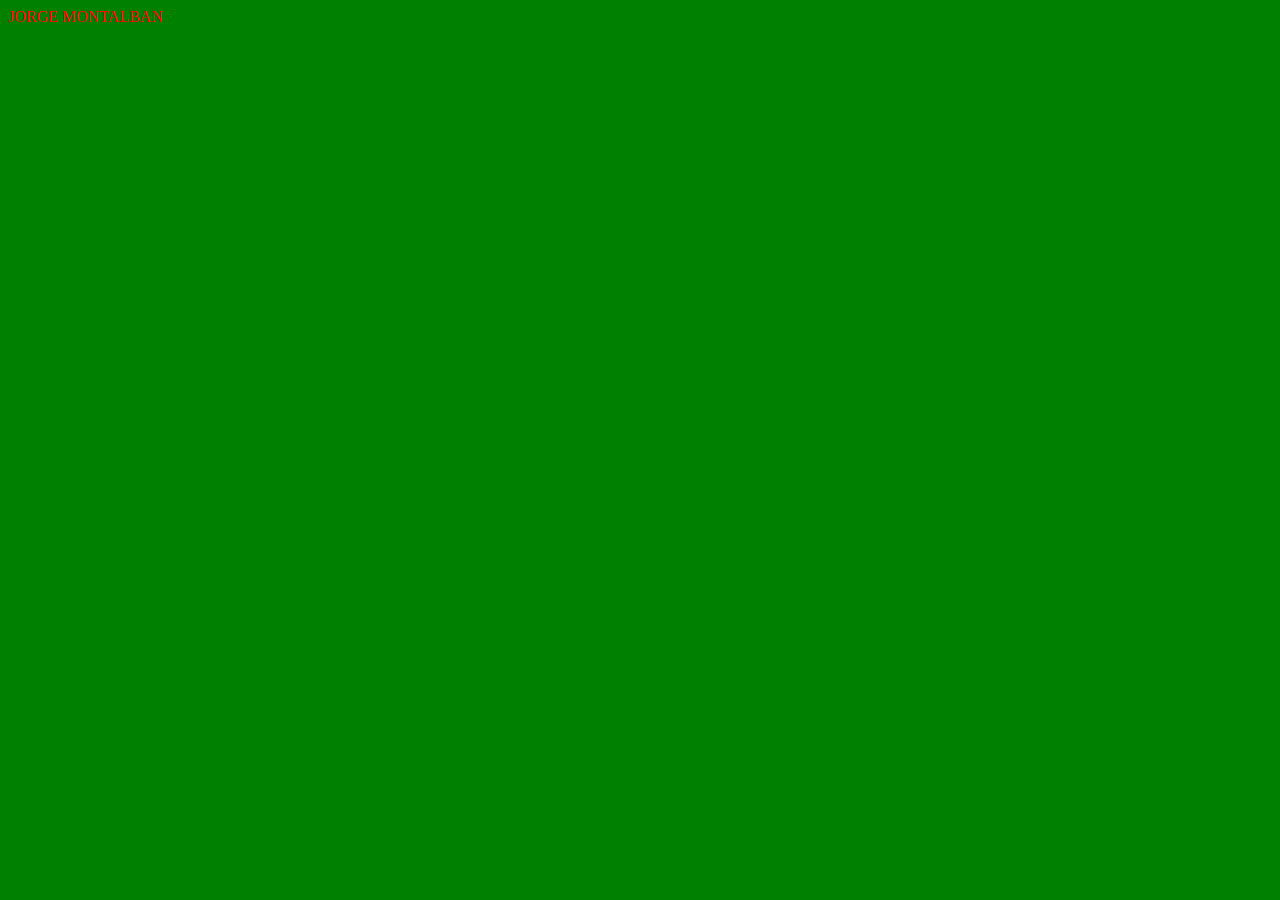
==== index.html @ e4bed04f "mi primera chamba" ====
<!DOCTYPE html>
<html lang="en">
<head>
    <meta charset="UTF-8">
    <meta name="viewport" content="width=device-width, initial-scale=1.0">
    <title>Hola soy jorge</title>
    <style>
        body {
            color: red;
            background-color: green;
        }
    </style>
</head>
<body>
    JORGE MONTALBAN
</body>
</html>
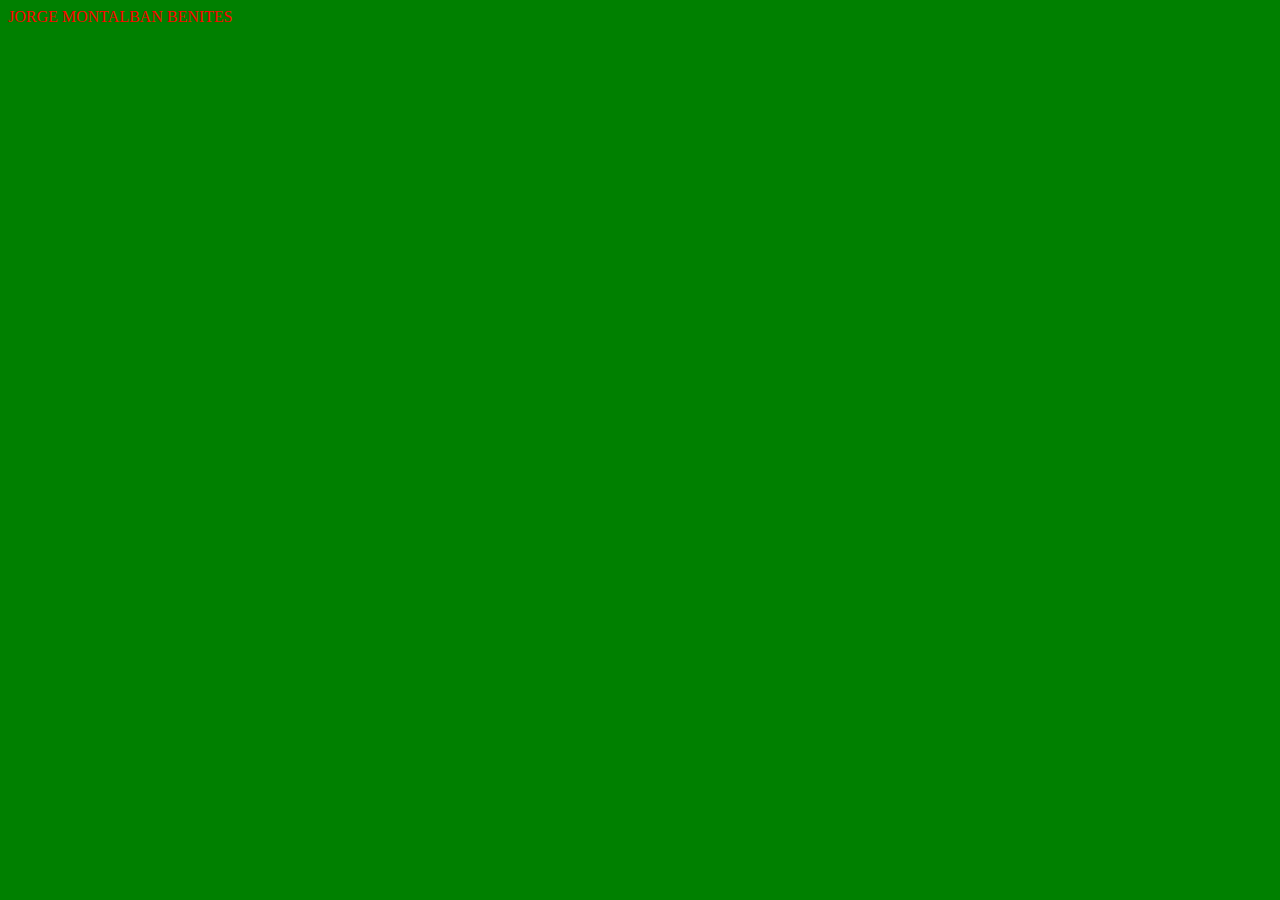
==== commit 4d657082: "cambiando nombre" ====
--- a/index.html
+++ b/index.html
@@ -12,6 +12,6 @@
     </style>
 </head>
 <body>
-    JORGE MONTALBAN
+    JORGE MONTALBAN BENITES
 </body>
 </html>